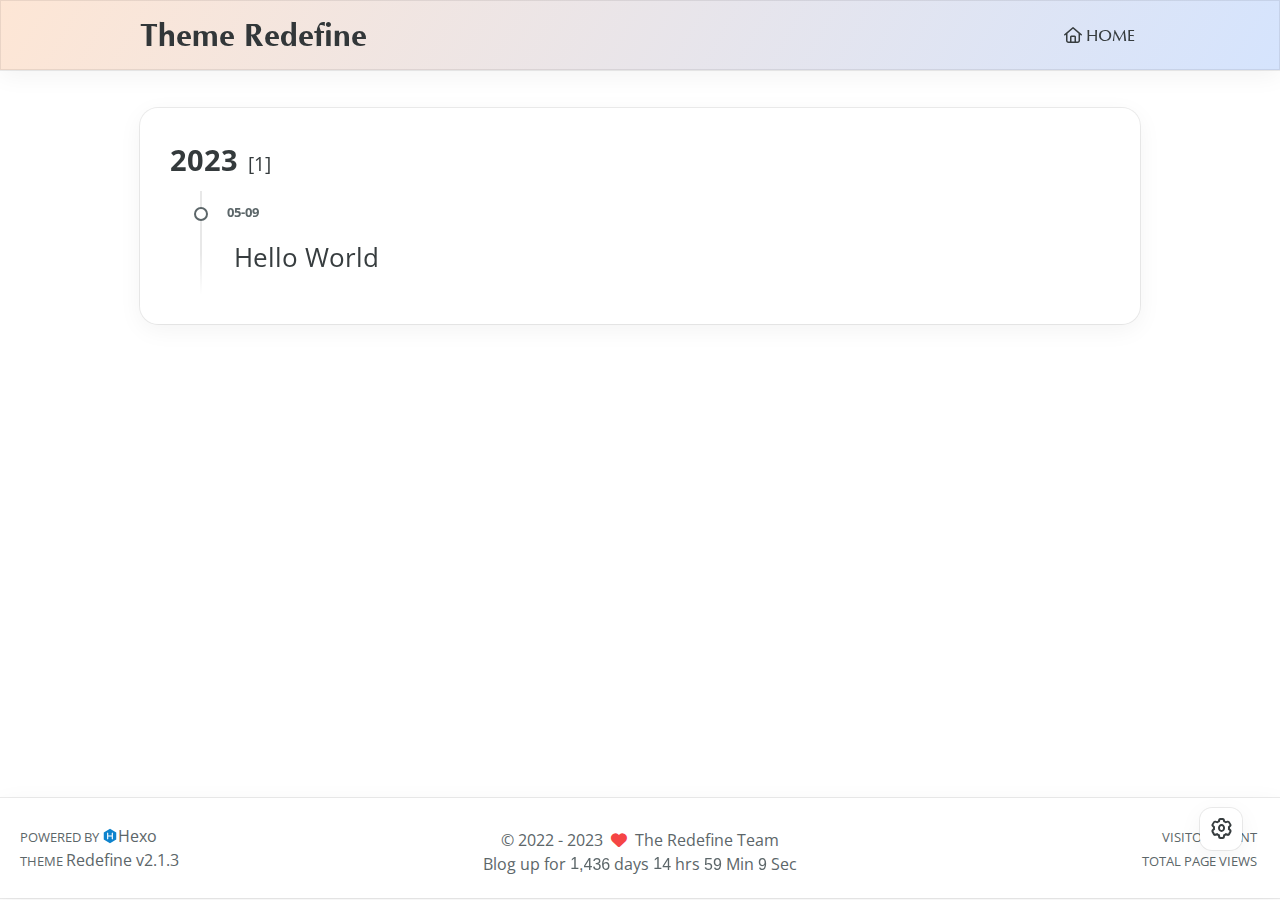
==== archives/index.html @ c5a82879 "Site updated: 2023-05-09 18:34:31" ====
<!DOCTYPE html>
<html lang="en">
<head>
    <meta charset="utf-8">
    <meta name="viewport" content="width=device-width, initial-scale=1">
    <meta name="keywords" content="Hexo Theme Redefine">
    
    <meta name="author" content="The Redefine Team">
    <!-- preconnect -->
    <link rel="preconnect" href="https://fonts.googleapis.com">
    <link rel="preconnect" href="https://fonts.gstatic.com" crossorigin>
    
    
    <!--- Seo Part-->
    
    <link rel="canonical" href="http://example.com/archives/"/>
    <meta name="robots" content="index,follow">
    <meta name="googlebot" content="index,follow">
    <meta name="revisit-after" content="1 days">
    
        <meta property="og:type" content="website">
<meta property="og:title" content="Hexo">
<meta property="og:url" content="http://example.com/archives/index.html">
<meta property="og:site_name" content="Hexo">
<meta property="og:locale" content="en_US">
<meta property="article:author" content="John Doe">
<meta name="twitter:card" content="summary">
    
    
    <!--- Icon Part-->
    <link rel="icon" type="image/png" href="/images/redefine-favicon.svg" sizes="192x192">
    <link rel="apple-touch-icon" sizes="180x180" href="/images/redefine-favicon.svg">
    <meta name="theme-color" content="#A31F34">
    <link rel="shortcut icon" href="/images/redefine-favicon.svg">
    <!--- Page Info-->
    
    <title>
        
            Archive -
        
        Theme Redefine
    </title>
    
<link rel="stylesheet" href="/css/style.css">

    
<link rel="stylesheet" href="/assets/fonts.css">

    <!--- Font Part-->
    
    
    
    

    <!--- Inject Part-->
    
    <script id="hexo-configurations">
    let Global = window.Global || {};
    Global.hexo_config = {"hostname":"example.com","root":"/","language":"en"};
    Global.theme_config = {"articles":{"style":{"font_size":"16px","line_height":1.5,"image_border_radius":"14px","image_alignment":"center","image_caption":false,"link_icon":true},"word_count":{"enable":true,"count":true,"min2read":true},"author_label":{"enable":true,"auto":false,"list":[]},"code_block":{"copy":true,"style":"mac","font":{"enable":false,"family":null,"url":null}},"toc":{"enable":true,"max_depth":3,"number":false,"expand":true,"init_open":true},"copyright":true,"lazyload":true,"recommendation":{"enable":false,"title":"推荐阅读","limit":3,"placeholder":"/images/wallhaven-wqery6-light.webp","skip_dirs":[]}},"colors":{"primary":"#A31F34","secondary":null},"global":{"fonts":{"chinese":{"enable":false,"family":null,"url":null},"english":{"enable":false,"family":null,"url":null}},"content_max_width":"1000px","sidebar_width":"210px","hover":{"shadow":true,"scale":false},"scroll_progress":{"bar":false,"percentage":true},"busuanzi_counter":{"enable":true,"site_pv":true,"site_uv":true,"post_pv":true},"pjax":true,"open_graph":true,"google_analytics":{"enable":false,"id":null}},"home_banner":{"enable":true,"style":"static","image":{"light":"/images/wallhaven-wqery6-light.webp","dark":"/images/wallhaven-wqery6-dark.webp"},"title":"Theme Redefine","subtitle":{"text":[],"hitokoto":{"enable":false,"api":"https://v1.hitokoto.cn"},"typing_speed":100,"backing_speed":80,"starting_delay":500,"backing_delay":1500,"loop":true,"smart_backspace":true},"text_color":{"light":"#fff","dark":"#d1d1b6"},"text_style":{"title_size":"2.8rem","subtitle_size":"1.5rem","line_height":1.2},"custom_font":{"enable":false,"family":null,"url":null},"social_links":{"enable":false,"links":{"github":null,"instagram":null,"zhihu":null,"twitter":null,"email":null}}},"plugins":{"feed":{"enable":false},"aplayer":{"enable":false,"type":"fixed","audios":[{"name":null,"artist":null,"url":null,"cover":null}]},"mermaid":{"enable":false,"version":"9.3.0"}},"version":"2.1.3","navbar":{"auto_hide":false,"color":{"left":"#f78736","right":"#367df7","transparency":35},"links":{"Home":{"path":"/","icon":"fa-regular fa-house"}},"search":{"enable":false,"preload":true}},"page_templates":{"friends_column":2,"tags_style":"blur"},"home":{"sidebar":{"enable":true,"position":"left","first_item":"menu","announcement":null,"links":null},"article_date_format":"auto","categories":{"enable":true,"limit":3},"tags":{"enable":true,"limit":3}}};
    Global.language_ago = {"second":"%s seconds ago","minute":"%s minutes ago","hour":"%s hours ago","day":"%s days ago","week":"%s weeks ago","month":"%s months ago","year":"%s years ago"};
  </script>
    
    <!--- Fontawesome Part-->
    
<link rel="stylesheet" href="/fontawesome/fontawesome.min.css">

    
<link rel="stylesheet" href="/fontawesome/brands.min.css">

    
<link rel="stylesheet" href="/fontawesome/solid.min.css">

    
<link rel="stylesheet" href="/fontawesome/regular.min.css">

    
    
    
    
<meta name="generator" content="Hexo 5.4.2"></head>


<body>
<div class="progress-bar-container">
    

    
        <span class="pjax-progress-bar"></span>
        <span class="pjax-progress-icon">
            <i class="fa-solid fa-circle-notch fa-spin"></i>
        </span>
    
</div>


<main class="page-container">

    

    <div class="main-content-container">

        <div class="main-content-header">
            <header class="navbar-container">
    
    <div class="navbar-content">
        <div class="left">
            
            <a class="logo-title" href="/">
                
                Theme Redefine
                
            </a>
        </div>

        <div class="right">
            <!-- PC -->
            <div class="desktop">
                <ul class="navbar-list">
                    
                        
                            <li class="navbar-item">
                                <!-- Menu -->
                                <a class="" 
                                    href="/"  >
                                    
                                        
                                            <i class="fa-regular fa-house"></i>
                                        
                                        HOME
                                    
                                </a>
                                <!-- Submenu -->
                                
                            </li>
                    
                    
                </ul>
            </div>
            <!-- Mobile -->
            <div class="mobile">
                
                <div class="icon-item navbar-bar">
                    <div class="navbar-bar-middle"></div>
                </div>
            </div>
        </div>
    </div>

    <!-- Mobile drawer -->
    <div class="navbar-drawer">
        <ul class="drawer-navbar-list">
            
                
                    <li class="drawer-navbar-item flex-center">
                        <a class="" 
                        href="/"  >
                             
                                
                                    <i class="fa-regular fa-house"></i>
                                
                                HOME
                            
                        </a>
                    </li>
                    <!-- Submenu -->
                    
            

        </ul>
    </div>

    <div class="window-mask"></div>

</header>


        </div>

        <div class="main-content-body">

            

            <div class="main-content">

                
                    <div class="fade-in-down-animation">
    <div class="archive-container ">
        
<div class="archive-list-container">
    
        <section class="archive-item">
            <div class="archive-item-header">
                <span class="archive-year">2023</span>
                <span class="archive-year-post-count">[1]</span>
            </div>
            <ul class="article-list">
              
              <li class="article-item" date-is='05-09'>
                <a href="/2023/05/09/hello-world/">
                  <span class="article-title">Hello World</span>
                </a>
              </li>
              
            </ul>
        </section>
    
</div>

    </div>
</div>

                

            </div>
            
            

        </div>

        <div class="main-content-footer">
            <footer class="footer">
    <div class="info-container">
        <div class="copyright-info">
            &copy;
            
              <span>2022</span>
              -
            
            2023&nbsp;&nbsp;<i class="fa-solid fa-heart fa-beat" style="--fa-animation-duration: 0.5s; color: #f54545"></i>&nbsp;&nbsp;<a href="/">The Redefine Team</a>
        </div>
        
            <script async data-pjax src="//busuanzi.ibruce.info/busuanzi/2.3/busuanzi.pure.mini.js"></script>
            <div class="website-count info-item">
                
                    <span id="busuanzi_container_site_uv" class="busuanzi_container_site_uv">
                        VISITOR COUNT&nbsp;<span id="busuanzi_value_site_uv" class="busuanzi_value_site_uv"></span>
                    </span>
                
                
                    <span id="busuanzi_container_site_pv" class="busuanzi_container_site_pv">
                        TOTAL PAGE VIEWS&nbsp;<span id="busuanzi_value_site_pv" class="busuanzi_value_site_pv"></span>
                    </span>
                
            </div>
        
        <div class="theme-info info-item">
            <span class="powered-by-container">POWERED BY <?xml version="1.0" encoding="utf-8"?><!DOCTYPE svg PUBLIC "-//W3C//DTD SVG 1.1//EN" "http://www.w3.org/Graphics/SVG/1.1/DTD/svg11.dtd"><svg version="1.1" id="圖層_1" xmlns="http://www.w3.org/2000/svg" xmlns:xlink="http://www.w3.org/1999/xlink" x="0px" y="0px" width="1rem" height="1rem" viewBox="0 0 512 512" enable-background="new 0 0 512 512" xml:space="preserve"><path fill="#0E83CD" d="M256.4,25.8l-200,115.5L56,371.5l199.6,114.7l200-115.5l0.4-230.2L256.4,25.8z M349,354.6l-18.4,10.7l-18.6-11V275H200v79.6l-18.4,10.7l-18.6-11v-197l18.5-10.6l18.5,10.8V237h112v-79.6l18.5-10.6l18.5,10.8V354.6z"/></svg><a target="_blank" href="https://hexo.io">Hexo</a></span>
                <br>
            <span class="theme-version-container">THEME&nbsp;<a class="theme-version" target="_blank" href="https://github.com/EvanNotFound/hexo-theme-redefine">Redefine v2.1.3</a>
        </div>
        
        
        
            <div id="start_div" style="display:none">
                2022/8/17 11:45:14
            </div>
            <div>
                Blog up for <span class="odometer" id="runtime_days" ></span> days <span class="odometer" id="runtime_hours"></span> hrs <span class="odometer" id="runtime_minutes"></span> Min <span class="odometer" id="runtime_seconds"></span> Sec
            </div>
        
        
        
            <script async data-pjax>
                try {
                    function odometer_init() {
                    const elements = document.querySelectorAll('.odometer');
                    elements.forEach(el => {
                        new Odometer({
                            el,
                            format: '( ddd).dd',
                            duration: 200
                        });
                    });
                    }
                    odometer_init();
                } catch (error) {}
            </script>
        
        
        
    </div>  
</footer>
        </div>
    </div>

    

    <div class="right-side-tools-container">
        <div class="side-tools-container">
    <ul class="hidden-tools-list">
        <li class="right-bottom-tools tool-font-adjust-plus flex-center">
            <i class="fa-regular fa-magnifying-glass-plus"></i>
        </li>

        <li class="right-bottom-tools tool-font-adjust-minus flex-center">
            <i class="fa-regular fa-magnifying-glass-minus"></i>
        </li>

        <li class="right-bottom-tools tool-expand-width flex-center">
            <i class="fa-regular fa-expand"></i>
        </li>

        <li class="right-bottom-tools tool-dark-light-toggle flex-center">
            <i class="fa-regular fa-moon"></i>
        </li>

        <!-- rss -->
        

        

        <li class="right-bottom-tools tool-scroll-to-bottom flex-center">
            <i class="fa-regular fa-arrow-down"></i>
        </li>
    </ul>

    <ul class="visible-tools-list">
        <li class="right-bottom-tools toggle-tools-list flex-center">
            <i class="fa-regular fa-cog fa-spin"></i>
        </li>
        
            <li class="right-bottom-tools tool-scroll-to-top flex-center">
                <i class="arrow-up fas fa-arrow-up"></i>
                <span class="percent"></span>
            </li>
        
        
    </ul>
</div>

    </div>

    <div class="image-viewer-container">
    <img src="">
</div>


    


</main>




<script src="/js/utils.js"></script>

<script src="/js/main.js"></script>

<script src="/js/layouts/navbarShrink.js"></script>

<script src="/js/tools/scrollTopBottom.js"></script>

<script src="/js/tools/lightDarkSwitch.js"></script>





    
<script src="/js/tools/codeBlock.js"></script>




    
<script src="/js/layouts/lazyload.js"></script>




    
<script src="/js/tools/runtime.js"></script>

    
<script src="/js/layouts/odometer.min.js"></script>

    
<link rel="stylesheet" href="/assets/odometer-theme-minimal.css">




  
<script src="/js/libs/Typed.min.js"></script>

  
<script src="/js/plugins/typed.js"></script>








<div class="post-scripts pjax">
    
</div>


    
<script src="/js/libs/pjax.min.js"></script>

<script>
    window.addEventListener('DOMContentLoaded', () => {
        window.pjax = new Pjax({
            selectors: [
                'head title',
                '.page-container',
                '.pjax',
            ],
            history: true,
            debug: false,
            cacheBust: false,
            timeout: 0,
            analytics: false,
            currentUrlFullReload: false,
            scrollRestoration: false,
            // scrollTo: true,
        });

        document.addEventListener('pjax:send', () => {
            Global.utils.pjaxProgressBarStart();
        });

        document.addEventListener('pjax:complete', () => {
            Global.utils.pjaxProgressBarEnd();
            window.pjax.executeScripts(document.querySelectorAll('script[data-pjax], .pjax script'));
            Global.refresh();
        });
    });
</script>




</body>
</html>
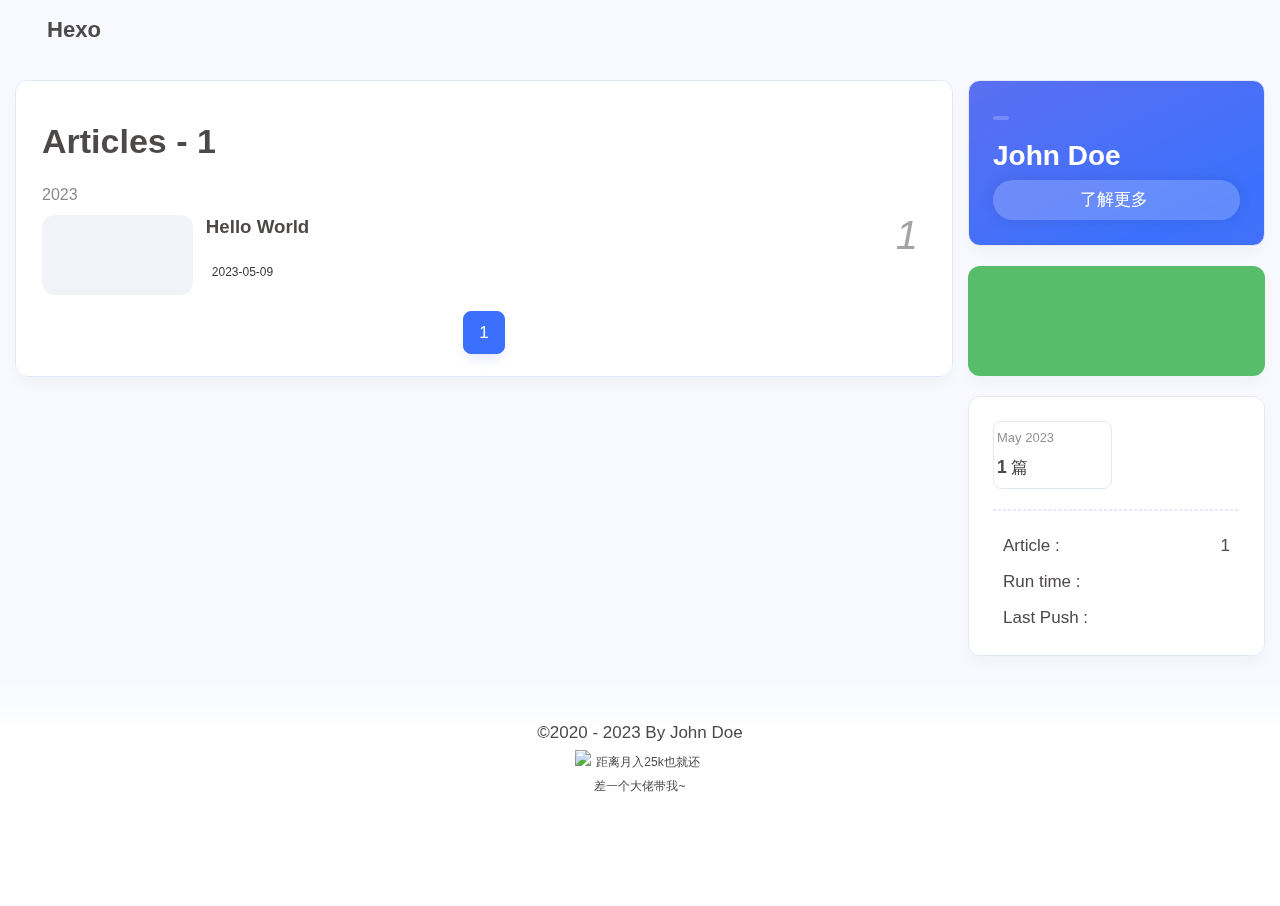
==== commit e29a3394: "Site updated: 2023-05-12 10:05:40" ====
--- a/archives/index.html
+++ b/archives/index.html
@@ -1,440 +1,944 @@
-<!DOCTYPE html>
-<html lang="en">
-<head>
-    <meta charset="utf-8">
-    <meta name="viewport" content="width=device-width, initial-scale=1">
-    <meta name="keywords" content="Hexo Theme Redefine">
-    
-    <meta name="author" content="The Redefine Team">
-    <!-- preconnect -->
-    <link rel="preconnect" href="https://fonts.googleapis.com">
-    <link rel="preconnect" href="https://fonts.gstatic.com" crossorigin>
-    
-    
-    <!--- Seo Part-->
-    
-    <link rel="canonical" href="http://example.com/archives/"/>
-    <meta name="robots" content="index,follow">
-    <meta name="googlebot" content="index,follow">
-    <meta name="revisit-after" content="1 days">
-    
-        <meta property="og:type" content="website">
-<meta property="og:title" content="Hexo">
+<!DOCTYPE html><html lang="en" data-theme="light"><head><meta charset="UTF-8"><meta http-equiv="X-UA-Compatible" content="IE=edge"><meta name="viewport" content="width=device-width, initial-scale=1.0, maximum-scale=1.0, user-scalable=no"><title>Archives | Hexo</title><meta name="author" content="John Doe"><meta name="copyright" content="John Doe"><meta name="format-detection" content="telephone=no"><meta name="theme-color" content="#f7f9fe"><meta name="mobile-web-app-capable" content="yes"><meta name="apple-touch-fullscreen" content="yes"><meta name="apple-mobile-web-app-title" content="Archives"><meta name="application-name" content="Archives"><meta name="apple-mobile-web-app-capable" content="yes"><meta name="apple-mobile-web-app-status-bar-style" content="#f7f9fe"><meta property="og:type" content="website">
+<meta property="og:title" content="Archives">
 <meta property="og:url" content="http://example.com/archives/index.html">
 <meta property="og:site_name" content="Hexo">
 <meta property="og:locale" content="en_US">
+<meta property="og:image" content="https://img02.anzhiy.cn/adminuploads/1/2022/09/15/63232b7d91d22.jpg">
 <meta property="article:author" content="John Doe">
 <meta name="twitter:card" content="summary">
+<meta name="twitter:image" content="https://img02.anzhiy.cn/adminuploads/1/2022/09/15/63232b7d91d22.jpg"><link rel="shortcut icon" href="/img/favicon.ico"><link rel="canonical" href="http://example.com/archives/"><link rel="preconnect" href="//npm.elemecdn.com"/><meta name="google-site-verification" content="xxx"/><meta name="baidu-site-verification" content="code-xxx"/><meta name="msvalidate.01" content="xxx"/><link rel="stylesheet" href="/css/index.css"><link rel="stylesheet" href="https://npm.elemecdn.com/node-snackbar@0.1.16/dist/snackbar.min.css" media="print" onload="this.media='all'"><link rel="stylesheet" href="https://npm.elemecdn.com/@fancyapps/ui@4.0.31/dist/fancybox.css" media="print" onload="this.media='all'"><script>const GLOBAL_CONFIG = { 
+  root: '/',
+  friends_vue_info: undefined,
+  navMusic: true,
+  algolia: undefined,
+  localSearch: undefined,
+  translate: {"defaultEncoding":2,"translateDelay":0,"msgToTraditionalChinese":"繁","msgToSimplifiedChinese":"简","rightMenuMsgToTraditionalChinese":"转为繁体","rightMenuMsgToSimplifiedChinese":"转为简体"},
+  noticeOutdate: {"limitDay":365,"position":"top","messagePrev":"It has been","messageNext":"days since the last update, the content of the article may be outdated."},
+  highlight: {"plugin":"highlighjs","highlightCopy":true,"highlightLang":true,"highlightHeightLimit":330},
+  copy: {
+    success: 'Copy successfully',
+    error: 'Copy error',
+    noSupport: 'The browser does not support'
+  },
+  relativeDate: {
+    homepage: false,
+    post: false
+  },
+  runtime: 'days',
+  date_suffix: {
+    just: 'Just',
+    min: 'minutes ago',
+    hour: 'hours ago',
+    day: 'days ago',
+    month: 'months ago'
+  },
+  copyright: undefined,
+  lightbox: 'fancybox',
+  Snackbar: {"chs_to_cht":"Traditional Chinese Activated Manually","cht_to_chs":"Simplified Chinese Activated Manually","day_to_night":"Dark Mode Activated Manually","night_to_day":"Light Mode Activated Manually","bgLight":"#3b70fc","bgDark":"#1f1f1f","position":"top-center"},
+  source: {
+    justifiedGallery: {
+      js: 'https://npm.elemecdn.com/flickr-justified-gallery@2.1.2/dist/fjGallery.min.js',
+      css: 'https://npm.elemecdn.com/flickr-justified-gallery@2.1.2/dist/fjGallery.css'
+    }
+  },
+  isPhotoFigcaption: false,
+  islazyload: true,
+  isAnchor: false
+}</script><script id="config-diff">var GLOBAL_CONFIG_SITE = {
+  title: 'Archives',
+  isPost: false,
+  isHome: false,
+  isHighlightShrink: false,
+  isToc: false,
+  postUpdate: '2023-05-12 10:05:27'
+}</script><noscript><style type="text/css">
+  #nav {
+    opacity: 1
+  }
+  .justified-gallery img {
+    opacity: 1
+  }
+
+  #recent-posts time,
+  #post-meta time {
+    display: inline !important
+  }
+</style></noscript><script>(win=>{
+    win.saveToLocal = {
+      set: function setWithExpiry(key, value, ttl) {
+        if (ttl === 0) return
+        const now = new Date()
+        const expiryDay = ttl * 86400000
+        const item = {
+          value: value,
+          expiry: now.getTime() + expiryDay,
+        }
+        localStorage.setItem(key, JSON.stringify(item))
+      },
+
+      get: function getWithExpiry(key) {
+        const itemStr = localStorage.getItem(key)
+
+        if (!itemStr) {
+          return undefined
+        }
+        const item = JSON.parse(itemStr)
+        const now = new Date()
+
+        if (now.getTime() > item.expiry) {
+          localStorage.removeItem(key)
+          return undefined
+        }
+        return item.value
+      }
+    }
+  
+    win.getScript = url => new Promise((resolve, reject) => {
+      const script = document.createElement('script')
+      script.src = url
+      script.async = true
+      script.onerror = reject
+      script.onload = script.onreadystatechange = function() {
+        const loadState = this.readyState
+        if (loadState && loadState !== 'loaded' && loadState !== 'complete') return
+        script.onload = script.onreadystatechange = null
+        resolve()
+      }
+      document.head.appendChild(script)
+    })
+  
+    win.getCSS = (url,id = false) => new Promise((resolve, reject) => {
+      const link = document.createElement('link')
+      link.rel = 'stylesheet'
+      link.href = url
+      if (id) link.id = id
+      link.onerror = reject
+      link.onload = link.onreadystatechange = function() {
+        const loadState = this.readyState
+        if (loadState && loadState !== 'loaded' && loadState !== 'complete') return
+        link.onload = link.onreadystatechange = null
+        resolve()
+      }
+      document.head.appendChild(link)
+    })
+  
+      win.activateDarkMode = function () {
+        document.documentElement.setAttribute('data-theme', 'dark')
+        if (document.querySelector('meta[name="theme-color"]') !== null) {
+          document.querySelector('meta[name="theme-color"]').setAttribute('content', '#18171d')
+        }
+      }
+      win.activateLightMode = function () {
+        document.documentElement.setAttribute('data-theme', 'light')
+        if (document.querySelector('meta[name="theme-color"]') !== null) {
+          document.querySelector('meta[name="theme-color"]').setAttribute('content', '#f7f9fe')
+        }
+      }
+      const t = saveToLocal.get('theme')
     
+          const isDarkMode = window.matchMedia('(prefers-color-scheme: dark)').matches
+          const isLightMode = window.matchMedia('(prefers-color-scheme: light)').matches
+          const isNotSpecified = window.matchMedia('(prefers-color-scheme: no-preference)').matches
+          const hasNoSupport = !isDarkMode && !isLightMode && !isNotSpecified
+
+          if (t === undefined) {
+            if (isLightMode) activateLightMode()
+            else if (isDarkMode) activateDarkMode()
+            else if (isNotSpecified || hasNoSupport) {
+              const now = new Date()
+              const hour = now.getHours()
+              const isNight = hour <= 6 || hour >= 18
+              isNight ? activateDarkMode() : activateLightMode()
+            }
+            window.matchMedia('(prefers-color-scheme: dark)').addListener(function (e) {
+              if (saveToLocal.get('theme') === undefined) {
+                e.matches ? activateDarkMode() : activateLightMode()
+              }
+            })
+          } else if (t === 'light') activateLightMode()
+          else activateDarkMode()
+        
+      const asideStatus = saveToLocal.get('aside-status')
+      if (asideStatus !== undefined) {
+        if (asideStatus === 'hide') {
+          document.documentElement.classList.add('hide-aside')
+        } else {
+          document.documentElement.classList.remove('hide-aside')
+        }
+      }
     
-    <!--- Icon Part-->
-    <link rel="icon" type="image/png" href="/images/redefine-favicon.svg" sizes="192x192">
-    <link rel="apple-touch-icon" sizes="180x180" href="/images/redefine-favicon.svg">
-    <meta name="theme-color" content="#A31F34">
-    <link rel="shortcut icon" href="/images/redefine-favicon.svg">
-    <!--- Page Info-->
-    
-    <title>
+    const detectApple = () => {
+      if(/iPad|iPhone|iPod|Macintosh/.test(navigator.userAgent)){
+        document.documentElement.classList.add('apple')
+      }
+    }
+    detectApple()
+    })(window)</script><meta name="generator" content="Hexo 5.4.2"></head><body data-type="anzhiyu"><div id="web_bg"></div><div id="an_music_bg"></div><div class="page" id="body-wrap"><header class="not-top-img" id="page-header"><nav id="nav"><div id="nav-group"><span id="blog_name"><a id="site-name" href="/"><div class="title">Hexo</div><i class="anzhiyufont anzhiyu-icon-house-chimney"></i></a></span><div class="mask-name-container"><div id="name-container"><a id="page-name" href="javascript:anzhiyu.scrollToDest(0, 500)">PAGE_NAME</a></div></div><div id="menus"></div><div id="nav-right"><div class="nav-button" id="randomPost_button"><a class="site-page" onclick="toRandomPost()" title="随机前往一个文章" href="javascript:void(0);"><i class="anzhiyufont anzhiyu-icon-dice"></i></a></div><div class="nav-button" id="darkmode_navswitch"><a class="darkmode_switchbutton" type="button" href="javascript:void(0);" title="Switch Between Light And Dark Mode" onclick="rm.switchDarkMode()"><i class="anzhiyufont anzhiyu-icon-circle-half-stroke" style="font-size: 1.3rem"></i></a></div><div class="nav-button" id="nav-totop"><a class="totopbtn" href="javascript:void(0);"><i class="anzhiyufont anzhiyu-icon-arrow-up"></i><span id="percent" onclick="anzhiyu.scrollToDest(0,500)">0</span></a></div><div id="toggle-menu"><a class="site-page" href="javascript:void(0);"><i class="anzhiyufont anzhiyu-icon-bars"></i></a></div></div></div></nav></header><main class="layout" id="content-inner"><div id="archive"><div class="article-sort-title">Articles - 1</div><div class="article-sort"><div class="article-sort-item year"><span>2023</span></div><div class="article-sort-item"><a class="article-sort-item-img" href="/2023/05/09/hello-world/" title="Hello World"><img src= "[data-uri]" data-lazy-src="/img/default_cover.jpg" alt="Hello World" onerror="this.onerror=null;this.src='/img/404.jpg'"></a><div class="article-sort-item-info"><a class="article-sort-item-title" href="/2023/05/09/hello-world/" title="Hello World">Hello World</a><span class="article-sort-item-index">1</span><div class="article-meta-wrap"><div class="article-sort-item-time"><i class="anzhiyufont anzhiyu-icon-calendar-alt"></i><time class="post-meta-date-created" datetime="2023-05-09T09:39:23.303Z" title="Created 2023-05-09 17:39:23">2023-05-09</time></div></div></div></div></div><nav id="pagination"><div class="pagination"><span class="page-number current">1</span></div></nav></div><div class="aside-content" id="aside-content"><div class="card-widget card-info"><div class="author-info-top"> <div class="card-info-avatar"></div></div><div class="author-info__sayhi" id="author-info__sayhi"></div><h1 class="author-info__name">John Doe</h1><div class="author-info__description"></div><div class="banner-button-group"><a class="banner-button" onclick="pjax.loadUrl(&quot;/about/&quot;)"><span class="banner-button-text">了解更多</span><i class="anzhiyufont anzhiyu-icon-arrow-circle-right" style="font-size: 1.5rem"></i></a></div></div><div class="card-widget anzhiyu-right-widget" id="card-wechat" onclick="null"><div id="flip-wrapper"><div id="flip-content"><div class="face" style="background: url(https://img02.anzhiy.cn/adminuploads/1/2022/09/11/631ddb7c9b250.png) center center / 100% no-repeat"></div><div class="back face" style="background: url(https://img02.anzhiy.cn/adminuploads/1/2022/09/11/631ddeb0900b7.png) center center / 100% no-repeat"></div></div></div></div><div class="sticky_layout"><div class="card-widget"><div class="card-archives"><div class="item-headline"><i class="anzhiyufont anzhiyu-icon-archive"></i><span>Archives</span></div><ul class="card-archive-list"><li class="card-archive-list-item"><a class="card-archive-list-link" href="/archives/2023/05/"><span class="card-archive-list-date">May 2023</span><div class="card-archive-list-count-group"><span class="card-archive-list-count">1</span><span>篇</span></div></a></li></ul></div><hr/><div class="card-webinfo"><div class="item-headline"><i class="anzhiyufont anzhiyu-icon-chart-line"></i><span>Info</span></div><div class="webinfo"><div class="webinfo-item"><div class="item-name">Article :</div><div class="item-count">1</div></div><div class="webinfo-item"><div class="item-name">Run time :</div><div class="item-count" id="runtimeshow" data-publishDate="2021-03-31T16:00:00.000Z"><i class="anzhiyufont anzhiyu-icon-spinner anzhiyu-spin"></i></div></div><div class="webinfo-item"><div class="item-name">Last Push :</div><div class="item-count" id="last-push-date" data-lastPushDate="2023-05-12T02:05:26.960Z"><i class="anzhiyufont anzhiyu-icon-spinner anzhiyu-spin"></i></div></div></div></div></div></div></div></main><footer id="footer"><div id="footer-wrap"><div class="copyright">&copy;2020 - 2023 By John Doe</div><div id="workboard"><img class="workSituationImg boardsign" src="https://npm.elemecdn.com/anzhiyu-blog@2.0.4/img/badge/安知鱼-上班摸鱼中.svg" alt="距离月入25k也就还差一个大佬带我~" title="距离月入25k也就还差一个大佬带我~"/><div id="runtimeTextTip"></div></div><p id="ghbdages"><a class="github-badge" target="_blank" href="https://hexo.io/" style="margin-inline:5px" data-title="博客框架为Hexo_v5.4.0" title="博客框架为Hexo_v5.4.0"><img src= "[data-uri]" data-lazy-src="https://npm.elemecdn.com/anzhiyu-blog@2.1.5/img/badge/Frame-Hexo.svg" alt="博客框架为Hexo_v5.4.0"/></a><a class="github-badge" target="_blank" href="https://anzhiy.cn/" style="margin-inline:5px" data-title="本站使用AnZhiYu主题" title="本站使用AnZhiYu主题"><img src= "[data-uri]" data-lazy-src="https://npm.elemecdn.com/anzhiyu-theme-static@1.0.9/img/Theme-AnZhiYu-2E67D3.svg" alt="本站使用AnZhiYu主题"/></a><a class="github-badge" target="_blank" href="https://www.dogecloud.com/" style="margin-inline:5px" data-title="本站使用多吉云为静态资源提供CDN加速" title="本站使用多吉云为静态资源提供CDN加速"><img src= "[data-uri]" data-lazy-src="https://npm.elemecdn.com/anzhiyu-blog@2.2.0/img/badge/CDN-多吉云-3693F3.svg" alt="本站使用多吉云为静态资源提供CDN加速"/></a><a class="github-badge" target="_blank" href="https://github.com/" style="margin-inline:5px" data-title="本站项目由Github托管" title="本站项目由Github托管"><img src= "[data-uri]" data-lazy-src="https://npm.elemecdn.com/anzhiyu-blog@2.1.5/img/badge/Source-Github.svg" alt="本站项目由Github托管"/></a><a class="github-badge" target="_blank" href="http://creativecommons.org/licenses/by-nc-sa/4.0/" style="margin-inline:5px" data-title="本站采用知识共享署名-非商业性使用-相同方式共享4.0国际许可协议进行许可" title="本站采用知识共享署名-非商业性使用-相同方式共享4.0国际许可协议进行许可"><img src= "[data-uri]" data-lazy-src="https://npm.elemecdn.com/anzhiyu-blog@2.2.0/img/badge/Copyright-BY-NC-SA.svg" alt="本站采用知识共享署名-非商业性使用-相同方式共享4.0国际许可协议进行许可"/></a></p></div></footer></div><div id="loading-box" onclick="document.getElementById(&quot;loading-box&quot;).classList.add(&quot;loaded&quot;)"><div class="loading-bg"><img class="loading-img nolazyload" alt="加载头像" src="[data-uri]"/><div class="loading-image-dot"></div><div id="loading-percentage">0%</div></div></div><script>const loadingPercentage = document.getElementById("loading-percentage");
+let loadingPercentageTimer = setInterval(function() {
+  var progressBar = document.querySelector(".pace-progress");
+  if (!progressBar) return
+  var currentValue = progressBar.getAttribute("data-progress-text");
+  if (currentValue !== loadingPercentage.textContent) {
+    loadingPercentage.textContent = currentValue;
+    if (currentValue === "100%") {
+      clearInterval(loadingPercentageTimer);
+    }
+  }
+}, 100);
+const preloader = {
+  endLoading: () => {
+    document.body.style.overflow = 'auto';
+    document.getElementById('loading-box').classList.add("loaded")
+    Pace.restart()
+  },
+  initLoading: () => {
+    document.body.style.overflow = '';
+    document.getElementById('loading-box').classList.remove("loaded")
+  }
+}
+window.addEventListener('load',()=> { preloader.endLoading() })
+
+if (true) {
+  document.addEventListener('pjax:send', () => { preloader.initLoading() })
+  document.addEventListener('pjax:complete', () => { preloader.endLoading() })
+}</script><link rel="stylesheet" href="https://npm.elemecdn.com/anzhiyu-theme-static@1.0.0/progress_bar/progress_bar.css"/><script async="async" src="https://npm.elemecdn.com/pace-js@1.2.4/pace.min.js" data-pace-options="{ &quot;restartOnRequestAfter&quot;:false,&quot;eventLag&quot;:false}"></script><div id="sidebar"><div id="menu-mask"></div><div id="sidebar-menus"><div class="avatar-img is-center"><img src= "[data-uri]" data-lazy-src="https://img02.anzhiy.cn/adminuploads/1/2022/09/15/63232b7d91d22.jpg" onerror="onerror=null;src='/img/friend_404.gif'" alt="avatar"/></div><div class="sidebar-site-data site-data is-center"><a href="/archives/" title="archive"><div class="headline">Articles</div><div class="length-num">1</div></a><a href="/tags/" title="tag"><div class="headline">Tags</div><div class="length-num">0</div></a><a href="/categories/" title="category"><div class="headline">Categories</div><div class="length-num">0</div></a></div><hr/></div></div><div id="rightside"><div id="rightside-config-hide"><button id="translateLink" type="button" title="Switch Between Traditional Chinese And Simplified Chinese">繁</button><button id="darkmode" type="button" title="Switch Between Light And Dark Mode"><i class="anzhiyufont anzhiyu-icon-circle-half-stroke"></i></button><button id="hide-aside-btn" type="button" title="Toggle between single-column and double-column"><i class="anzhiyufont anzhiyu-icon-arrows-left-right"></i></button></div><div id="rightside-config-show"><button id="rightside_config" type="button" title="Setting"><i class="anzhiyufont anzhiyu-icon-gear"></i></button><button id="center-console" type="button" title="中控台"><i class="anzhiyufont anzhiyu-icon-fish"></i></button><button id="go-up" type="button" title="Back To Top"><i class="anzhiyufont anzhiyu-icon-arrow-up"></i></button></div></div><div id="nav-music"><div id="nav-music-hoverTips" onclick="anzhiyu.musicToggle()">播放音乐</div><div id="console-music-bg"></div><meting-js id="8152976493" server="netease" type="playlist" mutex="true" preload="none" theme="var(--anzhiyu-main)" data-lrctype="0" order="random"></meting-js></div><div id="console"><div class="close-btn" onclick="anzhiyu.hideConsole()" href="javascript:void(0);"><i class="anzhiyufont anzhiyu-icon-circle-xmark" style="font-size: 35px;"></i></div><div class="console-card-group-reward"><ul class="reward-all console-card"><li class="reward-item"><a href="https://npm.elemecdn.com/anzhiyu-blog@1.1.6/img/post/common/qrcode-weichat.png" target="_blank"><img class="post-qr-code-img" alt="wechat" src= "[data-uri]" data-lazy-src="https://npm.elemecdn.com/anzhiyu-blog@1.1.6/img/post/common/qrcode-weichat.png"/></a><div class="post-qr-code-desc">wechat</div></li><li class="reward-item"><a href="https://npm.elemecdn.com/anzhiyu-blog@1.1.6/img/post/common/qrcode-alipay.png" target="_blank"><img class="post-qr-code-img" alt="alipay" src= "[data-uri]" data-lazy-src="https://npm.elemecdn.com/anzhiyu-blog@1.1.6/img/post/common/qrcode-alipay.png"/></a><div class="post-qr-code-desc">alipay</div></li></ul></div><div class="console-card-group"><div class="console-card-group-left"><div class="console-card" id="card-newest-comments" onclick="anzhiyu.hideConsole()"><div class="card-content"><div class="author-content-item-tips">互动</div><span class="author-content-item-title"> <span>Newest Comments</span></span></div><div class="aside-list"><span>loading...</span></div></div></div><div class="console-card-group-right"><div class="console-card tags" onclick="anzhiyu.hideConsole()"><div class="card-content"><div class="author-content-item-tips">兴趣点</div><span class="author-content-item-title">寻找你感兴趣的领域</span></div></div><div class="console-card history" onclick="anzhiyu.hideConsole()"><div class="item-headline"><i class="anzhiyufont anzhiyu-icon-box-archiv"></i><span>文章</span></div><div class="card-archives"><div class="item-headline"><i class="anzhiyufont anzhiyu-icon-archive"></i><span>Archives</span></div><ul class="card-archive-list"><li class="card-archive-list-item"><a class="card-archive-list-link" href="/archives/2023/05/"><span class="card-archive-list-date">May 2023</span><div class="card-archive-list-count-group"><span class="card-archive-list-count">1</span><span>篇</span></div></a></li></ul></div><hr/></div></div></div><div class="button-group"><div class="console-btn-item"><a class="darkmode_switchbutton" onclick="rm.switchDarkMode()" title="显示模式切换" href="javascript:void(0);"><i class="anzhiyufont anzhiyu-icon-moon"></i></a></div><div class="console-btn-item" id="consoleHideAside" onclick="anzhiyu.hideAsideBtn()" title="边栏显示控制"><a class="asideSwitch"><i class="anzhiyufont anzhiyu-icon-arrows-left-right"></i></a></div><div class="console-btn-item on" id="consoleCommentBarrage" onclick="anzhiyu.switchCommentBarrage()" title="热评开关"><a class="commentBarrage"><i class="anzhiyufont anzhiyu-icon-message"></i></a></div><div class="console-btn-item" id="consoleMusic" onclick="anzhiyu.musicToggle()" title="音乐开关"><a class="music-switch"><i class="anzhiyufont anzhiyu-icon-music"></i></a></div><div class="console-btn-item" id="consoleKeyboard" onclick="anzhiyu.keyboardToggle()" title="快捷键开关"><a class="keyboard-switch"><i class="anzhiyufont anzhiyu-icon-keyboard"></i></a></div></div><div class="console-mask" onclick="anzhiyu.hideConsole()" href="javascript:void(0);"></div></div><div id="rightMenu"><div class="rightMenu-group rightMenu-small"><div class="rightMenu-item" id="menu-backward"><i class="anzhiyufont anzhiyu-icon-arrow-left"></i></div><div class="rightMenu-item" id="menu-forward"><i class="anzhiyufont anzhiyu-icon-arrow-right"></i></div><div class="rightMenu-item" id="menu-refresh"><i class="anzhiyufont anzhiyu-icon-arrow-rotate-right" style="font-size: 1rem;"></i></div><div class="rightMenu-item" id="menu-top"><i class="anzhiyufont anzhiyu-icon-arrow-up"></i></div></div><div class="rightMenu-group rightMenu-line rightMenuPlugin"><div class="rightMenu-item" id="menu-copytext"><i class="anzhiyufont anzhiyu-icon-copy"></i><span>复制选中文本</span></div><div class="rightMenu-item" id="menu-pastetext"><i class="anzhiyufont anzhiyu-icon-paste"></i><span>粘贴文本</span></div><a class="rightMenu-item" id="menu-commenttext"><i class="anzhiyufont anzhiyu-icon-comment-medical"></i><span>引用到评论</span></a><div class="rightMenu-item" id="menu-newwindow"><i class="anzhiyufont anzhiyu-icon-window-restore"></i><span>新窗口打开</span></div><div class="rightMenu-item" id="menu-copylink"><i class="anzhiyufont anzhiyu-icon-link"></i><span>复制链接地址</span></div><div class="rightMenu-item" id="menu-copyimg"><i class="anzhiyufont anzhiyu-icon-images"></i><span>复制此图片</span></div><div class="rightMenu-item" id="menu-downloadimg"><i class="anzhiyufont anzhiyu-icon-download"></i><span>下载此图片</span></div><div class="rightMenu-item" id="menu-newwindowimg"><i class="anzhiyufont anzhiyu-icon-window-restore"></i><span>新窗口打开图片</span></div><div class="rightMenu-item" id="menu-search"><i class="anzhiyufont anzhiyu-icon-magnifying-glass"></i><span>站内搜索</span></div><div class="rightMenu-item" id="menu-searchBaidu"><i class="anzhiyufont anzhiyu-icon-magnifying-glass"></i><span>百度搜索</span></div><div class="rightMenu-item" id="menu-music-toggle"><i class="anzhiyufont anzhiyu-icon-play"></i><span>播放音乐</span></div><div class="rightMenu-item" id="menu-music-back"><i class="anzhiyufont anzhiyu-icon-backward"></i><span>切换到上一首</span></div><div class="rightMenu-item" id="menu-music-forward"><i class="anzhiyufont anzhiyu-icon-forward"></i><span>切换到下一首</span></div><div class="rightMenu-item" id="menu-music-playlist" onclick="window.open(&quot;https://y.qq.com/n/ryqq/playlist/8802438608&quot;, &quot;_blank&quot;);" style="display: none;"><i class="anzhiyufont anzhiyu-icon-radio"></i><span>查看所有歌曲</span></div><div class="rightMenu-item" id="menu-music-copyMusicName"><i class="anzhiyufont anzhiyu-icon-copy"></i><span>复制歌名</span></div></div><div class="rightMenu-group rightMenu-line rightMenuOther"><a class="rightMenu-item menu-link" id="menu-randomPost"><i class="anzhiyufont anzhiyu-icon-shuffle"></i><span>随便逛逛</span></a><a class="rightMenu-item menu-link" href="/categories/"><i class="anzhiyufont anzhiyu-icon-cube"></i><span>博客分类</span></a><a class="rightMenu-item menu-link" href="/tags/"><i class="anzhiyufont anzhiyu-icon-tags"></i><span>文章标签</span></a></div><div class="rightMenu-group rightMenu-line rightMenuOther"><a class="rightMenu-item" id="menu-copy" href="javascript:void(0);"><i class="anzhiyufont anzhiyu-icon-copy"></i><span>复制地址</span></a><a class="rightMenu-item" id="menu-commentBarrage" href="javascript:void(0);"><i class="anzhiyufont anzhiyu-icon-message"></i><span class="menu-commentBarrage-text">关闭热评</span></a><a class="rightMenu-item" id="menu-darkmode" href="javascript:void(0);"><i class="anzhiyufont anzhiyu-icon-circle-half-stroke"></i><span class="menu-darkmode-text">深色模式</span></a><a class="rightMenu-item" id="menu-translate" href="javascript:void(0);"><i class="anzhiyufont anzhiyu-icon-language"></i><span>轉為繁體</span></a></div></div><div id="rightmenu-mask"></div><div><script src="https://npm.elemecdn.com/hexo-theme-anzhiyu@1.2.0/source/js/utils.js"></script><script src="https://npm.elemecdn.com/hexo-theme-anzhiyu@1.2.0/source/js/main.js"></script><script src="https://npm.elemecdn.com/hexo-theme-anzhiyu@1.2.0/source/js/tw_cn.js"></script><script src="https://npm.elemecdn.com/@fancyapps/ui@4.0.31/dist/fancybox.umd.js"></script><script src="https://npm.elemecdn.com/instant.page@5.1.1/instantpage.js" type="module"></script><script src="https://npm.elemecdn.com/vanilla-lazyload@17.3.1/dist/lazyload.iife.min.js"></script><script src="https://npm.elemecdn.com/node-snackbar@0.1.16/dist/snackbar.min.js"></script><canvas id="universe"></canvas><script async src="https://npm.elemecdn.com/anzhiyu-theme-static@1.0.0/dark/dark.js"></script><script>// 消除控制台打印
+var HoldLog = console.log;
+console.log = function () {};
+let now1 = new Date();
+queueMicrotask(() => {
+  const Log = function () {
+    HoldLog.apply(console, arguments);
+  }; //在恢复前输出日志
+  const grt = new Date("04/01/2021 00:00:00"); //此处修改你的建站时间或者网站上线时间
+  now1.setTime(now1.getTime() + 250);
+  const days = (now1 - grt) / 1000 / 60 / 60 / 24;
+  const dnum = Math.floor(days);
+  const ascll = [
+    `欢迎使用安知鱼!`,
+    `生活明朗, 万物可爱`,
+    `
         
-            Archive -
+       █████╗ ███╗   ██╗███████╗██╗  ██╗██╗██╗   ██╗██╗   ██╗
+      ██╔══██╗████╗  ██║╚══███╔╝██║  ██║██║╚██╗ ██╔╝██║   ██║
+      ███████║██╔██╗ ██║  ███╔╝ ███████║██║ ╚████╔╝ ██║   ██║
+      ██╔══██║██║╚██╗██║ ███╔╝  ██╔══██║██║  ╚██╔╝  ██║   ██║
+      ██║  ██║██║ ╚████║███████╗██║  ██║██║   ██║   ╚██████╔╝
+      ╚═╝  ╚═╝╚═╝  ╚═══╝╚══════╝╚═╝  ╚═╝╚═╝   ╚═╝    ╚═════╝
         
-        Theme Redefine
-    </title>
-    
-<link rel="stylesheet" href="/css/style.css">
-
-    
-<link rel="stylesheet" href="/assets/fonts.css">
-
-    <!--- Font Part-->
-    
-    
-    
-    
-
-    <!--- Inject Part-->
-    
-    <script id="hexo-configurations">
-    let Global = window.Global || {};
-    Global.hexo_config = {"hostname":"example.com","root":"/","language":"en"};
-    Global.theme_config = {"articles":{"style":{"font_size":"16px","line_height":1.5,"image_border_radius":"14px","image_alignment":"center","image_caption":false,"link_icon":true},"word_count":{"enable":true,"count":true,"min2read":true},"author_label":{"enable":true,"auto":false,"list":[]},"code_block":{"copy":true,"style":"mac","font":{"enable":false,"family":null,"url":null}},"toc":{"enable":true,"max_depth":3,"number":false,"expand":true,"init_open":true},"copyright":true,"lazyload":true,"recommendation":{"enable":false,"title":"推荐阅读","limit":3,"placeholder":"/images/wallhaven-wqery6-light.webp","skip_dirs":[]}},"colors":{"primary":"#A31F34","secondary":null},"global":{"fonts":{"chinese":{"enable":false,"family":null,"url":null},"english":{"enable":false,"family":null,"url":null}},"content_max_width":"1000px","sidebar_width":"210px","hover":{"shadow":true,"scale":false},"scroll_progress":{"bar":false,"percentage":true},"busuanzi_counter":{"enable":true,"site_pv":true,"site_uv":true,"post_pv":true},"pjax":true,"open_graph":true,"google_analytics":{"enable":false,"id":null}},"home_banner":{"enable":true,"style":"static","image":{"light":"/images/wallhaven-wqery6-light.webp","dark":"/images/wallhaven-wqery6-dark.webp"},"title":"Theme Redefine","subtitle":{"text":[],"hitokoto":{"enable":false,"api":"https://v1.hitokoto.cn"},"typing_speed":100,"backing_speed":80,"starting_delay":500,"backing_delay":1500,"loop":true,"smart_backspace":true},"text_color":{"light":"#fff","dark":"#d1d1b6"},"text_style":{"title_size":"2.8rem","subtitle_size":"1.5rem","line_height":1.2},"custom_font":{"enable":false,"family":null,"url":null},"social_links":{"enable":false,"links":{"github":null,"instagram":null,"zhihu":null,"twitter":null,"email":null}}},"plugins":{"feed":{"enable":false},"aplayer":{"enable":false,"type":"fixed","audios":[{"name":null,"artist":null,"url":null,"cover":null}]},"mermaid":{"enable":false,"version":"9.3.0"}},"version":"2.1.3","navbar":{"auto_hide":false,"color":{"left":"#f78736","right":"#367df7","transparency":35},"links":{"Home":{"path":"/","icon":"fa-regular fa-house"}},"search":{"enable":false,"preload":true}},"page_templates":{"friends_column":2,"tags_style":"blur"},"home":{"sidebar":{"enable":true,"position":"left","first_item":"menu","announcement":null,"links":null},"article_date_format":"auto","categories":{"enable":true,"limit":3},"tags":{"enable":true,"limit":3}}};
-    Global.language_ago = {"second":"%s seconds ago","minute":"%s minutes ago","hour":"%s hours ago","day":"%s days ago","week":"%s weeks ago","month":"%s months ago","year":"%s years ago"};
-  </script>
-    
-    <!--- Fontawesome Part-->
-    
-<link rel="stylesheet" href="/fontawesome/fontawesome.min.css">
-
-    
-<link rel="stylesheet" href="/fontawesome/brands.min.css">
-
-    
-<link rel="stylesheet" href="/fontawesome/solid.min.css">
-
-    
-<link rel="stylesheet" href="/fontawesome/regular.min.css">
-
-    
-    
-    
-    
-<meta name="generator" content="Hexo 5.4.2"></head>
-
-
-<body>
-<div class="progress-bar-container">
-    
-
-    
-        <span class="pjax-progress-bar"></span>
-        <span class="pjax-progress-icon">
-            <i class="fa-solid fa-circle-notch fa-spin"></i>
-        </span>
-    
-</div>
-
-
-<main class="page-container">
-
-    
-
-    <div class="main-content-container">
-
-        <div class="main-content-header">
-            <header class="navbar-container">
-    
-    <div class="navbar-content">
-        <div class="left">
-            
-            <a class="logo-title" href="/">
-                
-                Theme Redefine
-                
-            </a>
-        </div>
-
-        <div class="right">
-            <!-- PC -->
-            <div class="desktop">
-                <ul class="navbar-list">
-                    
-                        
-                            <li class="navbar-item">
-                                <!-- Menu -->
-                                <a class="" 
-                                    href="/"  >
-                                    
-                                        
-                                            <i class="fa-regular fa-house"></i>
-                                        
-                                        HOME
-                                    
-                                </a>
-                                <!-- Submenu -->
-                                
-                            </li>
-                    
-                    
-                </ul>
-            </div>
-            <!-- Mobile -->
-            <div class="mobile">
-                
-                <div class="icon-item navbar-bar">
-                    <div class="navbar-bar-middle"></div>
-                </div>
-            </div>
-        </div>
-    </div>
-
-    <!-- Mobile drawer -->
-    <div class="navbar-drawer">
-        <ul class="drawer-navbar-list">
-            
-                
-                    <li class="drawer-navbar-item flex-center">
-                        <a class="" 
-                        href="/"  >
-                             
-                                
-                                    <i class="fa-regular fa-house"></i>
-                                
-                                HOME
-                            
-                        </a>
-                    </li>
-                    <!-- Submenu -->
-                    
-            
-
-        </ul>
-    </div>
-
-    <div class="window-mask"></div>
-
-</header>
-
-
-        </div>
-
-        <div class="main-content-body">
-
-            
-
-            <div class="main-content">
-
-                
-                    <div class="fade-in-down-animation">
-    <div class="archive-container ">
-        
-<div class="archive-list-container">
-    
-        <section class="archive-item">
-            <div class="archive-item-header">
-                <span class="archive-year">2023</span>
-                <span class="archive-year-post-count">[1]</span>
-            </div>
-            <ul class="article-list">
-              
-              <li class="article-item" date-is='05-09'>
-                <a href="/2023/05/09/hello-world/">
-                  <span class="article-title">Hello World</span>
-                </a>
-              </li>
-              
-            </ul>
-        </section>
-    
-</div>
-
-    </div>
-</div>
-
-                
-
-            </div>
-            
-            
-
-        </div>
-
-        <div class="main-content-footer">
-            <footer class="footer">
-    <div class="info-container">
-        <div class="copyright-info">
-            &copy;
-            
-              <span>2022</span>
-              -
-            
-            2023&nbsp;&nbsp;<i class="fa-solid fa-heart fa-beat" style="--fa-animation-duration: 0.5s; color: #f54545"></i>&nbsp;&nbsp;<a href="/">The Redefine Team</a>
-        </div>
-        
-            <script async data-pjax src="//busuanzi.ibruce.info/busuanzi/2.3/busuanzi.pure.mini.js"></script>
-            <div class="website-count info-item">
-                
-                    <span id="busuanzi_container_site_uv" class="busuanzi_container_site_uv">
-                        VISITOR COUNT&nbsp;<span id="busuanzi_value_site_uv" class="busuanzi_value_site_uv"></span>
-                    </span>
-                
-                
-                    <span id="busuanzi_container_site_pv" class="busuanzi_container_site_pv">
-                        TOTAL PAGE VIEWS&nbsp;<span id="busuanzi_value_site_pv" class="busuanzi_value_site_pv"></span>
-                    </span>
-                
-            </div>
-        
-        <div class="theme-info info-item">
-            <span class="powered-by-container">POWERED BY <?xml version="1.0" encoding="utf-8"?><!DOCTYPE svg PUBLIC "-//W3C//DTD SVG 1.1//EN" "http://www.w3.org/Graphics/SVG/1.1/DTD/svg11.dtd"><svg version="1.1" id="圖層_1" xmlns="http://www.w3.org/2000/svg" xmlns:xlink="http://www.w3.org/1999/xlink" x="0px" y="0px" width="1rem" height="1rem" viewBox="0 0 512 512" enable-background="new 0 0 512 512" xml:space="preserve"><path fill="#0E83CD" d="M256.4,25.8l-200,115.5L56,371.5l199.6,114.7l200-115.5l0.4-230.2L256.4,25.8z M349,354.6l-18.4,10.7l-18.6-11V275H200v79.6l-18.4,10.7l-18.6-11v-197l18.5-10.6l18.5,10.8V237h112v-79.6l18.5-10.6l18.5,10.8V354.6z"/></svg><a target="_blank" href="https://hexo.io">Hexo</a></span>
-                <br>
-            <span class="theme-version-container">THEME&nbsp;<a class="theme-version" target="_blank" href="https://github.com/EvanNotFound/hexo-theme-redefine">Redefine v2.1.3</a>
-        </div>
-        
-        
-        
-            <div id="start_div" style="display:none">
-                2022/8/17 11:45:14
-            </div>
-            <div>
-                Blog up for <span class="odometer" id="runtime_days" ></span> days <span class="odometer" id="runtime_hours"></span> hrs <span class="odometer" id="runtime_minutes"></span> Min <span class="odometer" id="runtime_seconds"></span> Sec
-            </div>
-        
-        
-        
-            <script async data-pjax>
-                try {
-                    function odometer_init() {
-                    const elements = document.querySelectorAll('.odometer');
-                    elements.forEach(el => {
-                        new Odometer({
-                            el,
-                            format: '( ddd).dd',
-                            duration: 200
-                        });
-                    });
-                    }
-                    odometer_init();
-                } catch (error) {}
-            </script>
-        
-        
-        
-    </div>  
-</footer>
-        </div>
-    </div>
-
-    
-
-    <div class="right-side-tools-container">
-        <div class="side-tools-container">
-    <ul class="hidden-tools-list">
-        <li class="right-bottom-tools tool-font-adjust-plus flex-center">
-            <i class="fa-regular fa-magnifying-glass-plus"></i>
-        </li>
-
-        <li class="right-bottom-tools tool-font-adjust-minus flex-center">
-            <i class="fa-regular fa-magnifying-glass-minus"></i>
-        </li>
-
-        <li class="right-bottom-tools tool-expand-width flex-center">
-            <i class="fa-regular fa-expand"></i>
-        </li>
-
-        <li class="right-bottom-tools tool-dark-light-toggle flex-center">
-            <i class="fa-regular fa-moon"></i>
-        </li>
-
-        <!-- rss -->
-        
-
-        
-
-        <li class="right-bottom-tools tool-scroll-to-bottom flex-center">
-            <i class="fa-regular fa-arrow-down"></i>
-        </li>
-    </ul>
-
-    <ul class="visible-tools-list">
-        <li class="right-bottom-tools toggle-tools-list flex-center">
-            <i class="fa-regular fa-cog fa-spin"></i>
-        </li>
-        
-            <li class="right-bottom-tools tool-scroll-to-top flex-center">
-                <i class="arrow-up fas fa-arrow-up"></i>
-                <span class="percent"></span>
-            </li>
-        
-        
-    </ul>
-</div>
-
-    </div>
-
-    <div class="image-viewer-container">
-    <img src="">
-</div>
-
-
-    
-
-
-</main>
-
-
-
-
-<script src="/js/utils.js"></script>
-
-<script src="/js/main.js"></script>
-
-<script src="/js/layouts/navbarShrink.js"></script>
-
-<script src="/js/tools/scrollTopBottom.js"></script>
-
-<script src="/js/tools/lightDarkSwitch.js"></script>
-
-
-
-
-
-    
-<script src="/js/tools/codeBlock.js"></script>
-
-
-
-
-    
-<script src="/js/layouts/lazyload.js"></script>
-
-
-
-
-    
-<script src="/js/tools/runtime.js"></script>
-
-    
-<script src="/js/layouts/odometer.min.js"></script>
-
-    
-<link rel="stylesheet" href="/assets/odometer-theme-minimal.css">
-
-
-
-
+        `,
+    "已上线",
+    dnum,
+    "天",
+    "©2020 By 安知鱼",
+  ];
+  const ascll2 = [`NCC2-036`, `调用前置摄像头拍照成功，识别为【小笨蛋】.`, `Photo captured: `, `🤪`];
+
+  setTimeout(
+    Log.bind(
+      console,
+      `\n%c${ascll[0]} %c ${ascll[1]} %c ${ascll[2]} %c${ascll[3]}%c ${ascll[4]}%c ${ascll[5]}\n\n%c ${ascll[6]}\n`,
+      "color:#3b70fc",
+      "",
+      "color:#3b70fc",
+      "color:#3b70fc",
+      "",
+      "color:#3b70fc",
+      ""
+    )
+  );
+  setTimeout(
+    Log.bind(
+      console,
+      `%c ${ascll2[0]} %c ${ascll2[1]} %c \n${ascll2[2]} %c\n${ascll2[3]}\n`,
+      "color:white; background-color:#4fd953",
+      "",
+      "",
+      'background:url("https://npm.elemecdn.com/anzhiyu-blog@1.1.6/img/post/common/tinggge.gif") no-repeat;font-size:450%'
+    )
+  );
+
+  setTimeout(Log.bind(console, "%c WELCOME %c 你好，小笨蛋.", "color:white; background-color:#4f90d9", ""));
+
+  setTimeout(
+    console.warn.bind(
+      console,
+      "%c ⚡ Powered by 安知鱼 %c 你正在访问 John Doe 的博客.",
+      "color:white; background-color:#f0ad4e",
+      ""
+    )
+  );
+
+  setTimeout(Log.bind(console, "%c W23-12 %c 你已打开控制台.", "color:white; background-color:#4f90d9", ""));
+
+  setTimeout(
+    console.warn.bind(console, "%c S013-782 %c 你现在正处于监控中.", "color:white; background-color:#d9534f", "")
+  );
+});</script><script async src="/anzhiyu/random.js"></script><script async="async">(function () {
+  var grt = new Date("04/01/2021 00:00:00"); //设置网站上线时间
+  var now = new Date();
+  var dnum;
+  var hnum;
+  var mnum;
+  var snum;
+  var nowHour;
+
+  // 计算并更新天数、小时数、分钟数和秒数
+  function updateTime() {
+    now = new Date(); // 更新 now 的值
+    nowHour = now.getHours(); // 更新 nowHour 的值
+    var days = (now - grt) / 1000 / 60 / 60 / 24;
+    dnum = Math.floor(days);
+    var hours = (now - grt) / 1000 / 60 / 60 - 24 * dnum;
+    hnum = Math.floor(hours);
+    if (String(hnum).length == 1) {
+      hnum = "0" + hnum;
+    }
+    var minutes = (now - grt) / 1000 / 60 - 24 * 60 * dnum - 60 * hnum;
+    mnum = Math.floor(minutes);
+    if (String(mnum).length == 1) {
+      mnum = "0" + mnum;
+    }
+    var seconds = (now - grt) / 1000 - 24 * 60 * 60 * dnum - 60 * 60 * hnum - 60 * mnum;
+    snum = Math.round(seconds);
+    if (String(snum).length == 1) {
+      snum = "0" + snum;
+    }
+  }
+
+  // 更新网页中显示的网站运行时间
+  function updateHtml() {
+    const footer = document.getElementById("footer");
+    if (!footer) return
+    let currentTimeHtml = "";
+    if (nowHour < 18 && nowHour >= 9) {
+      // 如果是上班时间，默认就是"安知鱼-上班摸鱼中.svg"图片，不需要更改
+      currentTimeHtml = `本站居然运行了 ${dnum} 天<span id='runtime'> ${hnum} 小时 ${mnum} 分 ${snum} 秒 </span><i class='anzhiyufont anzhiyu-icon-heartbeat' style='color:red'></i>`;
+    } else {
+      // 如果是下班时间，插入"安知鱼-下班啦.svg"图片
+      let img = document.querySelector("#workboard .workSituationImg");
+      img.src = "https://npm.elemecdn.com/anzhiyu-blog@2.0.4/img/badge/安知鱼-下班啦.svg";
+      img.title = "下班了就该开开心心的玩耍，嘿嘿~";
+      img.alt = "下班了就该开开心心的玩耍，嘿嘿~";
+
+      currentTimeHtml = `本站居然运行了 ${dnum} 天<span id='runtime'> ${hnum} 小时 ${mnum} 分 ${snum} 秒 </span><i class='anzhiyufont anzhiyu-icon-heartbeat' style='color:red'></i>`;
+    }
+
+    if (document.getElementById("runtimeTextTip")) {
+      document.getElementById("runtimeTextTip").innerHTML = currentTimeHtml;
+    }
+  }
+
+  setInterval(() => {
+    updateTime();
+    updateHtml();
+  }, 1000);
+})();</script><div class="js-pjax"><input type="hidden" name="page-type" id="page-type" value="anzhiyu"></div><script async data-pjax src="https://npm.elemecdn.com/anzhiyu-theme-static@1.0.1/bubble/bubble.js"></script><script>var visitorMail = "visitor@anzhiy.cn";</script><script>//动态标题
+let leaveTitle = 'w(ﾟДﾟ)w 不要走！再看看嘛！';
+let backTitle = '♪(^∇^*)欢迎肥来！';
+let OriginTitile = document.title
+let titleTime
+document.addEventListener('visibilitychange', function () {
+  if (document.hidden) {
+    //离开当前页面时标签显示内容
+    document.title = leaveTitle
+    clearTimeout(titleTime)
+  } else {
+    //返回当前页面时标签显示内容
+    document.title = backTitle + OriginTitile
+    //两秒后变回正常标题
+    titleTime = setTimeout(function () {
+      document.title = OriginTitile
+    }, 2000)
+  }
+})</script><script data-pjax src="https://npm.elemecdn.com/anzhiyu-theme-static@1.0.0/catalog-bar/catalog-bar.js"></script><script async data-pjax src="https://npm.elemecdn.com/anzhiyu-theme-static@1.0.0/categoryBar/categoryBar.js"></script><script async data-pjax src="https://npm.elemecdn.com/anzhiyu-theme-static@1.0.0/waterfall/waterfall.js"></script><script src="https://lf3-cdn-tos.bytecdntp.com/cdn/expire-1-M/qrcodejs/1.0.0/qrcode.min.js"></script><script>// 初始化函数
+let rm = {};
+
+//禁止图片与超链接拖拽
+let aElements = document.getElementsByTagName("a");
+for (let i = 0; i < aElements.length; i++) {
+  aElements[i].setAttribute("draggable", "false");
+  let imgElements = aElements[i].getElementsByTagName("img");
+  for (let j = 0; j < imgElements.length; j++) {
+    imgElements[j].setAttribute("draggable", "false");
+  }
+}
+
+// 显示菜单
+rm.showRightMenu = function (isTrue, x = 0, y = 0) {
+  console.info(x, y)
+  let rightMenu = document.getElementById("rightMenu");
+  rightMenu.style.top = x + "px";
+  rightMenu.style.left = y + "px";
+  if (isTrue) {
+    rightMenu.style.display = "block";
+    stopMaskScroll();
+  } else {
+    rightMenu.style.display = "none";
+  }
+};
+
+// 隐藏菜单
+rm.hideRightMenu = function () {
+  rm.showRightMenu(false);
+  let rightMenuMask = document.querySelector("#rightmenu-mask");
+  rightMenuMask.style.display = "none";
+};
+
+// 尺寸
+let rmWidth = document.getElementById("rightMenu").offsetWidth;
+let rmHeight = document.getElementById("rightMenu").offsetHeight;
+
+// 重新定义尺寸
+rm.reloadrmSize = function () {
+  rightMenu.style.visibility = "hidden";
+  rightMenu.style.display = "block";
+  // 获取宽度和高度
+  rmWidth = document.getElementById("rightMenu").offsetWidth;
+  rmHeight = document.getElementById("rightMenu").offsetHeight;
+  rightMenu.style.visibility = "visible";
+};
+
+// 获取点击的href
+let domhref = "";
+let domImgSrc = "";
+let globalEvent = null;
+
+var oncontextmenuFunction = function (event) {
+  if (document.body.clientWidth > 768) {
+    let pageX = event.clientX + 10; //加10是为了防止显示时鼠标遮在菜单上
+    let pageY = event.clientY;
+
+    //其他额外菜单
+    const $rightMenuOther = document.querySelector(".rightMenuOther");
+    const $rightMenuPlugin = document.querySelector(".rightMenuPlugin");
+    const $rightMenuCopyText = document.querySelector("#menu-copytext");
+    const $rightMenuPasteText = document.querySelector("#menu-pastetext");
+    const $rightMenuCommentText = document.querySelector("#menu-commenttext");
+    const $rightMenuNewWindow = document.querySelector("#menu-newwindow");
+    const $rightMenuNewWindowImg = document.querySelector("#menu-newwindowimg");
+    const $rightMenuCopyLink = document.querySelector("#menu-copylink");
+    const $rightMenuCopyImg = document.querySelector("#menu-copyimg");
+    const $rightMenuDownloadImg = document.querySelector("#menu-downloadimg");
+    const $rightMenuSearch = document.querySelector("#menu-search");
+    const $rightMenuSearchBaidu = document.querySelector("#menu-searchBaidu");
+    const $rightMenuMusicToggle = document.querySelector("#menu-music-toggle");
+    const $rightMenuMusicBack = document.querySelector("#menu-music-back");
+    const $rightMenuMusicForward = document.querySelector("#menu-music-forward");
+    const $rightMenuMusicPlaylist = document.querySelector("#menu-music-playlist");
+    const $rightMenuMusicCopyMusicName = document.querySelector("#menu-music-copyMusicName");
+
+    let href = event.target.href;
+    let imgsrc = event.target.currentSrc;
+
+    // 判断模式 扩展模式为有事件
+    let pluginMode = false;
+    $rightMenuOther.style.display = "block";
+    globalEvent = event;
+
+    // 检查是否需要复制 是否有选中文本
+    if (selectTextNow && window.getSelection()) {
+      pluginMode = true;
+      $rightMenuCopyText.style.display = "block";
+      $rightMenuCommentText.style.display = "block";
+      $rightMenuSearch.style.display = "block";
+      $rightMenuSearchBaidu.style.display = "block";
+    } else {
+      $rightMenuCopyText.style.display = "none";
+      $rightMenuCommentText.style.display = "none";
+      $rightMenuSearchBaidu.style.display = "none";
+      $rightMenuSearch.style.display = "none";
+    }
+
+    //检查是否右键点击了链接a标签
+    if (href) {
+      pluginMode = true;
+      $rightMenuNewWindow.style.display = "block";
+      $rightMenuCopyLink.style.display = "block";
+      domhref = href;
+    } else {
+      $rightMenuNewWindow.style.display = "none";
+      $rightMenuCopyLink.style.display = "none";
+    }
+
+    //检查是否需要复制图片
+    if (imgsrc) {
+      pluginMode = true;
+      $rightMenuCopyImg.style.display = "block";
+      $rightMenuDownloadImg.style.display = "block";
+      $rightMenuNewWindowImg.style.display = "block";
+      document.getElementById("rightMenu").style.width="12rem"
+      domImgSrc = imgsrc;
+    } else {
+      $rightMenuCopyImg.style.display = "none";
+      $rightMenuDownloadImg.style.display = "none";
+      $rightMenuNewWindowImg.style.display = "none";
+    }
+
+    // 判断是否为输入框
+    if (event.target.tagName.toLowerCase() === "input" || event.target.tagName.toLowerCase() === "textarea") {
+      pluginMode = true;
+      $rightMenuPasteText.style.display = "block";
+    } else {
+      $rightMenuPasteText.style.display = "none";
+    }
+    const navMusicEl = document.querySelector("#nav-music");
+    //判断是否是音乐
+    if (navMusicEl && navMusicEl.contains(event.target)) {
+      pluginMode = true;
+      $rightMenuMusicToggle.style.display = "block";
+      $rightMenuMusicBack.style.display = "block";
+      $rightMenuMusicForward.style.display = "block";
+      $rightMenuMusicPlaylist.style.display = "block";
+      $rightMenuMusicCopyMusicName.style.display = "block";
+    } else {
+      $rightMenuMusicToggle.style.display = "none";
+      $rightMenuMusicBack.style.display = "none";
+      $rightMenuMusicForward.style.display = "none";
+      $rightMenuMusicPlaylist.style.display = "none";
+      $rightMenuMusicCopyMusicName.style.display = "none";
+    }
+
+    // 如果不是扩展模式则隐藏扩展模块
+    if (pluginMode) {
+      $rightMenuOther.style.display = "none";
+      $rightMenuPlugin.style.display = "block";
+    } else {
+      $rightMenuPlugin.style.display = "none";
+    }
+
+    rm.reloadrmSize();
+
+    // 鼠标默认显示在鼠标右下方，当鼠标靠右或靠下时，将菜单显示在鼠标左方\上方
+    if (pageX + rmWidth > window.innerWidth) {
+      pageX -= rmWidth + 10;
+    }
+    if (pageY + rmHeight > window.innerHeight) {
+      pageY -= pageY + rmHeight - window.innerHeight;
+    }
+
+    rm.showRightMenu(true, pageY, pageX);
+    document.getElementById("rightmenu-mask").style.display = "flex";
+    return false;
+  }
+};
+
+// 监听右键初始化
+window.oncontextmenu = oncontextmenuFunction
+
+// 下载图片状态
+rm.downloadimging = false;
+
+// 复制图片到剪贴板
+rm.writeClipImg = function (imgsrc) {
+  console.log("按下复制");
+  rm.hideRightMenu();
+  anzhiyu.snackbarShow("正在下载中，请稍后", false, 10000);
+  if (rm.downloadimging == false) {
+    rm.downloadimging = true;
+    setTimeout(function () {
+      copyImage(imgsrc);
+      anzhiyu.snackbarShow("复制成功！图片已添加盲水印，请遵守版权协议");
+      rm.downloadimging = false;
+    }, "10000");
+  }
+};
+
+function imageToBlob(imageURL) {
+  const img = new Image();
+  const c = document.createElement("canvas");
+  const ctx = c.getContext("2d");
+  img.crossOrigin = "";
+  img.src = imageURL;
+  return new Promise(resolve => {
+    img.onload = function () {
+      c.width = this.naturalWidth;
+      c.height = this.naturalHeight;
+      ctx.drawImage(this, 0, 0);
+      c.toBlob(
+        blob => {
+          // here the image is a blob
+          resolve(blob);
+        },
+        "image/png",
+        0.75
+      );
+    };
+  });
+}
+
+async function copyImage(imageURL) {
+  const blob = await imageToBlob(imageURL);
+  const item = new ClipboardItem({ "image/png": blob });
+  navigator.clipboard.write([item]);
+}
+
+rm.switchDarkMode = function () {
+  // Switch Between Light And Dark Mode
+  const nowMode = document.documentElement.getAttribute("data-theme") === "dark" ? "dark" : "light";
+  if (nowMode === "light") {
+    activateDarkMode();
+    saveToLocal.set("theme", "dark", 2);
+    GLOBAL_CONFIG.Snackbar !== undefined && anzhiyu.snackbarShow(GLOBAL_CONFIG.Snackbar.day_to_night);
+    document.querySelector(".menu-darkmode-text").textContent = "浅色模式";
+  } else {
+    activateLightMode();
+    saveToLocal.set("theme", "light", 2);
+    GLOBAL_CONFIG.Snackbar !== undefined && anzhiyu.snackbarShow(GLOBAL_CONFIG.Snackbar.night_to_day);
+    document.querySelector(".menu-darkmode-text").textContent = "深色模式";
+  }
+  // handle some cases
+  typeof runMermaid === "function" && window.runMermaid();
+  rm.hideRightMenu();
+  anzhiyu.darkModeStatus();
+};
+
+rm.copyUrl = function (id) {
+  const input = document.createElement("input"); // Create a new <input> element
+  input.id = "copyVal"; // Set the id of the new element to "copyVal"
+  document.body.appendChild(input); // Append the new element to the end of the <body> element
   
-<script src="/js/libs/Typed.min.js"></script>
-
+  const text = id;
+  input.value = text;
+  input.select();
+  input.setSelectionRange(0, input.value.length);
+  document.execCommand("copy");
   
-<script src="/js/plugins/typed.js"></script>
-
-
-
-
-
-
-
-
-<div class="post-scripts pjax">
-    
-</div>
-
-
-    
-<script src="/js/libs/pjax.min.js"></script>
-
-<script>
-    window.addEventListener('DOMContentLoaded', () => {
-        window.pjax = new Pjax({
-            selectors: [
-                'head title',
-                '.page-container',
-                '.pjax',
-            ],
-            history: true,
-            debug: false,
-            cacheBust: false,
-            timeout: 0,
-            analytics: false,
-            currentUrlFullReload: false,
-            scrollRestoration: false,
-            // scrollTo: true,
-        });
-
-        document.addEventListener('pjax:send', () => {
-            Global.utils.pjaxProgressBarStart();
-        });
-
-        document.addEventListener('pjax:complete', () => {
-            Global.utils.pjaxProgressBarEnd();
-            window.pjax.executeScripts(document.querySelectorAll('script[data-pjax], .pjax script'));
-            Global.refresh();
-        });
-    });
-</script>
-
-
-
-
-</body>
-</html>
+  input.remove(); // Remove the <input> element from the DOM
+};
+
+function stopMaskScroll() {
+  if (document.getElementById("rightmenu-mask")) {
+    let xscroll = document.getElementById("rightmenu-mask");
+    xscroll.addEventListener(
+      "mousewheel",
+      function (e) {
+        //阻止浏览器默认方法
+        rm.hideRightMenu();
+        // e.preventDefault();
+      },
+      false
+    );
+  }
+  if (document.getElementById("rightMenu")) {
+    let xscroll = document.getElementById("rightMenu");
+    xscroll.addEventListener(
+      "mousewheel",
+      function (e) {
+        //阻止浏览器默认方法
+        rm.hideRightMenu();
+        // e.preventDefault();
+      },
+      false
+    );
+  }
+}
+
+rm.rightmenuCopyText = function (txt) {
+  if (navigator.clipboard) {
+    navigator.clipboard.writeText(txt);
+  }
+  rm.hideRightMenu();
+};
+
+rm.copyPageUrl = function () {
+  var url = window.location.href;
+  rm.copyUrl(url);
+  anzhiyu.snackbarShow("复制本页链接地址成功", false, 2000);
+  rm.hideRightMenu();
+};
+
+rm.sharePage = function () {
+  var content = window.location.href;
+  rm.copyUrl(url);
+  anzhiyu.snackbarShow("复制本页链接地址成功", false, 2000);
+  rm.hideRightMenu();
+};
+
+// 复制当前选中文本
+var selectTextNow = "";
+document.onmouseup = document.ondblclick = selceText;
+
+function selceText() {
+  var txt;
+  if (document.selection) {
+    txt = document.selection.createRange().text;
+  } else {
+    txt = window.getSelection().toString();
+  }
+  selectTextNow = txt !== "" ? txt : "";
+}
+
+// 读取剪切板
+rm.readClipboard = function () {
+  if (navigator.clipboard) {
+    navigator.clipboard.readText().then(clipText => rm.insertAtCaret(globalEvent.target, clipText));
+  }
+};
+
+// 粘贴文本到焦点
+rm.insertAtCaret = function (elemt, value) {
+  const startPos = elemt.selectionStart,
+    endPos = elemt.selectionEnd;
+  if (document.selection) {
+    elemt.focus();
+    var sel = document.selection.createRange();
+    sel.text = value;
+    elemt.focus();
+  } else {
+    if (startPos || startPos == "0") {
+      var scrollTop = elemt.scrollTop;
+      elemt.value = elemt.value.substring(0, startPos) + value + elemt.value.substring(endPos, elemt.value.length);
+      elemt.focus();
+      elemt.selectionStart = startPos + value.length;
+      elemt.selectionEnd = startPos + value.length;
+      elemt.scrollTop = scrollTop;
+    } else {
+      elemt.value += value;
+      elemt.focus();
+    }
+  }
+};
+
+//粘贴文本
+rm.pasteText = function () {
+  const result = rm.readClipboard() || "";
+  rm.hideRightMenu();
+};
+
+//引用到评论
+rm.rightMenuCommentText = function (txt) {
+  rm.hideRightMenu();
+  const postCommentDom = document.getElementById("post-comment");
+  var domTop = postCommentDom.offsetTop;
+  window.scrollTo(0, domTop - 80);
+  if (txt == "undefined" || txt == "null") txt = "好棒！";
+  function setText() {
+    setTimeout(() => {
+      var input = document.getElementsByClassName("el-textarea__inner")[0];
+      if (!input) setText();
+      let evt = document.createEvent("HTMLEvents");
+      evt.initEvent("input", true, true);
+      let inputValue = replaceAll(txt, "\n", "\n> ");
+      input.value = "> " + inputValue + "\n\n";
+      input.dispatchEvent(evt);
+      input.focus();
+      input.setSelectionRange(-1, -1);
+      if (document.getElementById("comment-tips")) {
+        document.getElementById("comment-tips").classList.add("show");
+      }
+    }, 100);
+  }
+  setText();
+};
+
+//替换所有内容
+function replaceAll(string, search, replace) {
+  return string.split(search).join(replace);
+}
+
+// 百度搜索
+rm.searchBaidu = function () {
+  anzhiyu.snackbarShow("即将跳转到百度搜索", false, 2000);
+  setTimeout(function () {
+    window.open("https://www.baidu.com/s?wd=" + selectTextNow);
+  }, "2000");
+  rm.hideRightMenu();
+};
+
+//分享链接
+rm.copyLink = function () {
+  rm.rightmenuCopyText(domhref);
+  anzhiyu.snackbarShow("已复制链接地址");
+};
+
+function addRightMenuClickEvent() {
+  // 添加点击事件
+  document.getElementById("menu-backward").addEventListener("click", function () {
+  window.history.back();
+    rm.hideRightMenu();
+  });
+
+  document.getElementById("menu-forward").addEventListener("click", function () {
+    window.history.forward();
+    rm.hideRightMenu();
+  });
+
+  document.getElementById("menu-refresh").addEventListener("click", function () {
+    window.location.reload();
+  });
+
+  document.getElementById("menu-top").addEventListener("click", function () {
+    anzhiyu.scrollToDest(0, 500);
+    rm.hideRightMenu();
+  });
+
+  const menuLinks = document.querySelectorAll(".menu-link");
+  menuLinks.forEach(function (link) {
+    link.addEventListener("click", rm.hideRightMenu);
+  });
+
+  document.getElementById("menu-darkmode").addEventListener("click", rm.switchDarkMode);
+
+  document.getElementById("menu-home") && document.getElementById("menu-home").addEventListener("click", function () {
+    window.location.href = window.location.origin;
+  });
+
+  document.getElementById("menu-randomPost").addEventListener("click", function () {
+    toRandomPost();
+  });
+
+  document.getElementById("menu-commentBarrage").addEventListener("click", anzhiyu.switchCommentBarrage);
+
+  document.getElementById("rightmenu-mask").addEventListener("click", rm.hideRightMenu);
+
+  document.getElementById("rightmenu-mask").addEventListener("contextmenu", function (event) {
+    rm.hideRightMenu();
+    event.preventDefault(); // Prevent the default context menu from appearing
+  });
+
+  document.getElementById("menu-copy").addEventListener("click", rm.copyPageUrl);
+
+  document.getElementById("menu-pastetext").addEventListener("click", rm.pasteText);
+
+  document.getElementById("menu-copytext").addEventListener("click", function () {
+    rm.rightmenuCopyText(selectTextNow);
+    anzhiyu.snackbarShow("复制成功，复制和转载请标注本文地址");
+  });
+
+  document.getElementById("menu-commenttext").addEventListener("click", function () {
+    rm.rightMenuCommentText(selectTextNow);
+  });
+
+  document.getElementById("menu-newwindow").addEventListener("click", function () {
+    window.open(domhref);
+    rm.hideRightMenu();
+  });
+
+  document.getElementById("menu-copylink").addEventListener("click", rm.copyLink);
+
+  document.getElementById("menu-downloadimg").addEventListener("click", function () {
+    anzhiyu.downloadImage(domImgSrc, "anzhiyu");
+  });
+
+  document.getElementById("menu-newwindowimg").addEventListener("click", function () {
+    window.open(domImgSrc);
+    rm.hideRightMenu();
+  });
+
+  document.getElementById("menu-copyimg").addEventListener("click", function () {
+    rm.writeClipImg(domImgSrc);
+  });
+
+  document.getElementById("menu-searchBaidu").addEventListener("click", rm.searchBaidu);
+
+  //音乐
+  document.getElementById("menu-music-toggle").addEventListener("click", anzhiyu.musicToggle);
+
+  document.getElementById("menu-music-back").addEventListener("click", anzhiyu.musicSkipBack);
+
+  document.getElementById("menu-music-forward").addEventListener("click", anzhiyu.musicSkipForward);
+
+  document.getElementById("menu-music-copyMusicName").addEventListener("click", function () {
+    rm.rightmenuCopyText(anzhiyu.musicGetName());
+    anzhiyu.snackbarShow("复制歌曲名称成功", false, 3000);
+  });
+
+}
+
+addRightMenuClickEvent();</script><script data-pjax>var themeColorMeta = document.querySelector('meta[name="theme-color"]');
+var pageHeaderEl = document.getElementById("page-header");
+var navMusicEl = document.getElementById("nav-music");
+var consoleEl = document.getElementById("console");
+// 已随机的歌曲
+var selectRandomSong = [];
+// 音乐默认声音大小
+var musicVolume = 0.8;
+// 是否切换了周杰伦音乐列表
+var changeMusicListFlag = false;
+// 当前默认播放列表
+var defaultPlayMusicList = [];
+
+document.getElementById("page-name").innerText = document.title.split(" | 安知鱼")[0];
+anzhiyu.initIndexEssay();
+anzhiyu.changeTimeInEssay();
+anzhiyu.removeBodyPaceClass();
+anzhiyu.qrcodeCreate();
+anzhiyu.changeTimeInAlbumDetail();
+anzhiyu.reflashEssayWaterFall();
+anzhiyu.sayhi();
+anzhiyu.stopImgRightDrag();
+anzhiyu.addNavBackgroundInit();
+anzhiyu.setValueToBodyType();
+
+anzhiyu.getCustomPlayList();
+anzhiyu.addEventListenerConsoleMusicList(false);
+setTimeout(() => {
+  if (typeof addFriendLinksInFooter === "function") {
+    addFriendLinksInFooter();
+  }
+}, 200)</script><link rel="stylesheet" href="https://npm.elemecdn.com/anzhiyu-theme-static@1.1.0/icon/ali_iconfont_css.css"><link rel="stylesheet" href="https://npm.elemecdn.com/anzhiyu-theme-static@1.0.0/aplayer/APlayer.min.css" media="print" onload="this.media='all'"><script src="https://npm.elemecdn.com/anzhiyu-blog-static@1.0.1/js/APlayer.min.js"></script><script src="https://npm.elemecdn.com/hexo-anzhiyu-music@1.0.1/assets/js/Meting2.min.js"></script><script src="https://npm.elemecdn.com/pjax@0.2.8/pjax.min.js"></script><script>let pjaxSelectors = ["head > title","#config-diff","#body-wrap","#rightside-config-hide","#rightside-config-show",".js-pjax"]
+
+var pjax = new Pjax({
+  elements: 'a:not([target="_blank"])',
+  selectors: pjaxSelectors,
+  cacheBust: false,
+  analytics: false,
+  scrollRestoration: false
+})
+
+document.addEventListener('pjax:send', function () {
+  // removeEventListener scroll 
+  window.tocScrollFn && window.removeEventListener('scroll', window.tocScrollFn)
+  window.scrollCollect && window.removeEventListener('scroll', scrollCollect)
+  window.anzhiyuScrollFnToDo && window.removeEventListener('scroll', anzhiyuScrollFnToDo)
+
+  document.getElementById('rightside').style.cssText = "opacity: ''; transform: ''"
+  
+  if (window.aplayers) {
+    for (let i = 0; i < window.aplayers.length; i++) {
+      if (!window.aplayers[i].options.fixed) {
+        window.aplayers[i].destroy()
+      }
+    }
+  }
+
+  typeof typed === 'object' && typed.destroy()
+
+  //reset readmode
+  const $bodyClassList = document.body.classList
+  $bodyClassList.contains('read-mode') && $bodyClassList.remove('read-mode')
+})
+
+document.addEventListener('pjax:complete', function () {
+  window.refreshFn()
+
+  document.querySelectorAll('script[data-pjax]').forEach(item => {
+    const newScript = document.createElement('script')
+    const content = item.text || item.textContent || item.innerHTML || ""
+    Array.from(item.attributes).forEach(attr => newScript.setAttribute(attr.name, attr.value))
+    newScript.appendChild(document.createTextNode(content))
+    item.parentNode.replaceChild(newScript, item)
+  })
+
+  GLOBAL_CONFIG.islazyload && window.lazyLoadInstance.update()
+
+  typeof chatBtnFn === 'function' && chatBtnFn()
+  typeof panguInit === 'function' && panguInit()
+
+  // google analytics
+  typeof gtag === 'function' && gtag('config', '', {'page_path': window.location.pathname});
+
+  // baidu analytics
+  typeof _hmt === 'object' && _hmt.push(['_trackPageview',window.location.pathname]);
+
+  typeof loadMeting === 'function' && document.getElementsByClassName('aplayer').length && loadMeting()
+
+  // prismjs
+  typeof Prism === 'object' && Prism.highlightAll()
+})
+
+document.addEventListener('pjax:error', (e) => {
+  if (e.request.status === 404) {
+    pjax.loadUrl('/404.html')
+  }
+})</script></div></body></html>